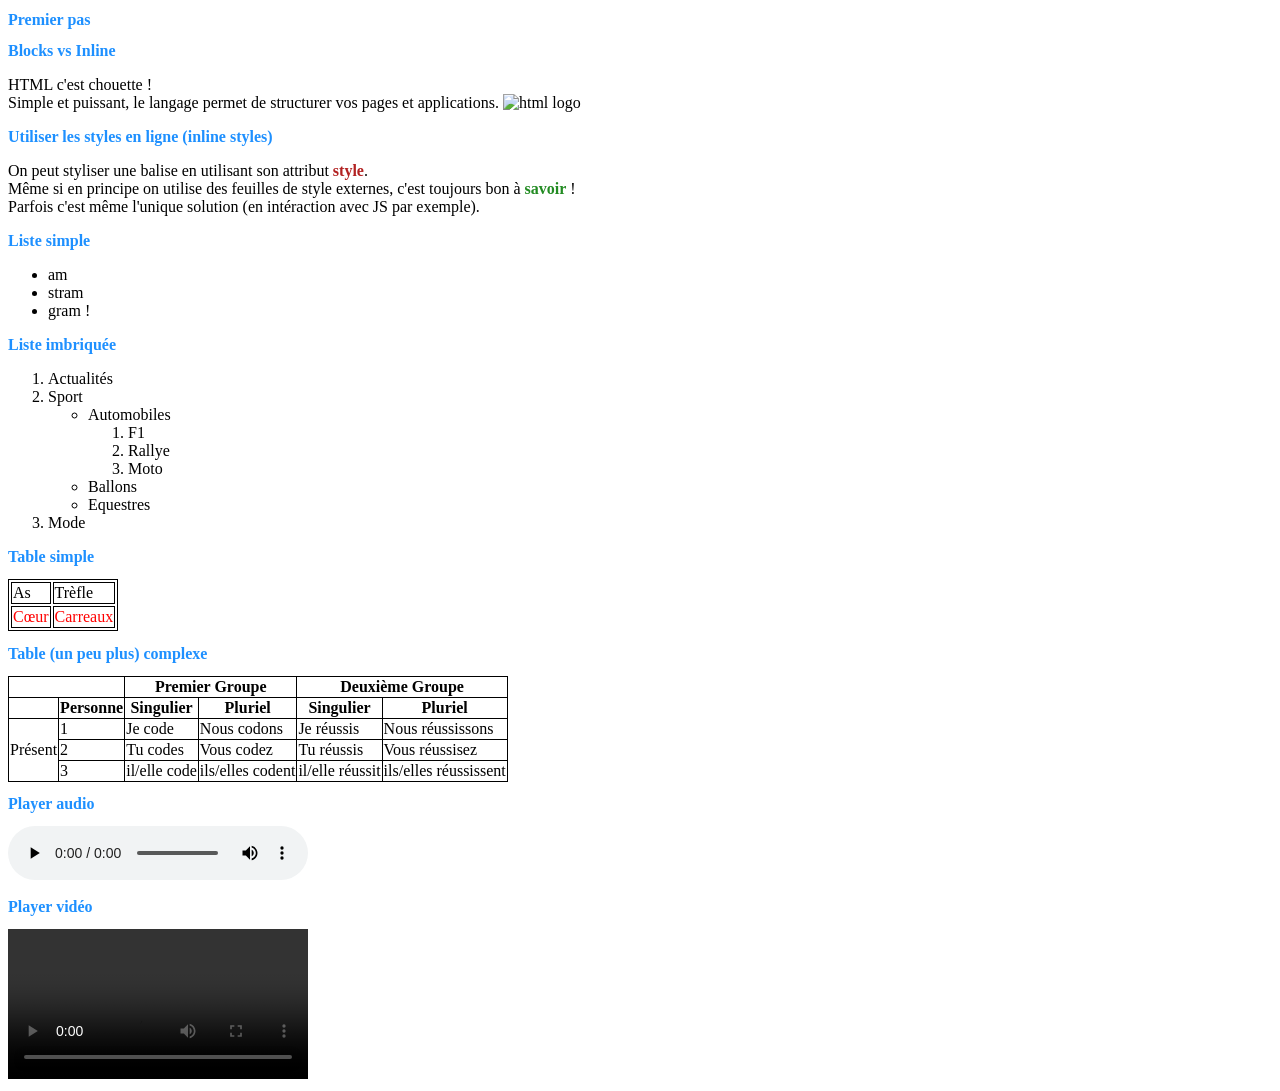
==== 1_html/1_session_1/index.html @ fb2fb41e "initial commit : session html_1 + session css_1" ====
<!DOCTYPE html>
<html lang="en">
<head>
    <meta charset="UTF-8">
    <title>html session 1</title>
    <style>
        body {
            font-family: Avenir;
        }
        .title {
            color: dodgerblue;
            font-size: 1rem;
            font-weight: bolder;
        }
        table, td, th {
            border: 1px solid black;
        }
        table.collapsed, table.collapsed td {
            border-collapse: collapse;
        }
    </style>
</head>
<body>
    <!-- HTML => pensez en arborescence !!! -->
    <!-- en CSS le signe + signifie prochain sibling droit -->
    <!-- en CSS le signe > signifie enfant direct -->
    <!-- Un petit shortcut Emmet (c'est sympa non ? : ) -->
    <!-- h1.title{Premier pas}+h2.title+(p>img)+h2+p -->
    <h1 class="title">Premier pas</h1>
    <h2 class="title">Blocks vs Inline</h2>
    <p>
        HTML c'est chouette ! <br>Simple et puissant, le langage permet de structurer vos pages et applications.
        <img src="https://s3-eu-west-1.amazonaws.com/course.oc-static.com/courses/1603881/14570827997997_illu-cours_html5-css3.png" alt="html logo" width="150">
    </p>
    <h2 class="title">Utiliser les styles en ligne (inline styles)</h2>
    <p>
        On peut styliser une balise en utilisant son attribut <span style="color: firebrick; font-weight: bold">style</span>.<br>
        Même si en principe on utilise des feuilles de style externes, c'est toujours bon à <span style="color: forestgreen; font-weight: bold">savoir</span> !<br>
        Parfois c'est même l'unique solution (en intéraction avec JS par exemple).
    </p>
    <h2 class="title">Liste simple</h2>
    <ul class="list">
        <li class="item">am</li>
        <li class="item">stram</li>
        <li class="item">gram !</li>
    </ul>
    <h2 class="title">Liste imbriquée</h2>
    <ol class="list blog-pages">
        <li class="item blog-cat">
            <span>Actualités</span>
        </li>
        <li class="item blog-cat">
            <span>Sport</span>
            <ul class="list sub-cat">
                <li class="item">
                    <span>Automobiles</span>
                    <ol>
                        <li class="item">F1</li>
                        <li class="item">Rallye</li>
                        <li class="item">Moto</li>
                    </ol>
                </li>
                <li class="item">Ballons</li>
                <li class="item">Equestres</li>
            </ul>
        </li>
        <li class="item blog-cat">
            <span>Mode</span>
        </li>
    </ol>
    <h2 class="title">Table simple</h2>
    <!-- table>tr*2>td*2 -->
    <table>
        <tr>
            <td>As</td>
            <td>Trèfle</td>
        </tr>
        <tr>
            <td style="color:red">C&oelig;ur</td>
            <td style="color:red">Carreaux</td>
        </tr>
    </table>

    <h2 class="title">Table (un peu plus) complexe</h2>


    <table class="collapsed">
        <thead>
            <tr>
                <th colspan="2"></th>
                <th colspan="2">Premier Groupe</th>
                <th colspan="2">Deuxième Groupe</th>
            </tr>
            <tr>
                <th></th>
                <th>Personne</th>
                <th>Singulier</th>
                <th>Pluriel</th>
                <th>Singulier</th>
                <th>Pluriel</th>
            </tr>
        </thead>
        <tbody>
            <tr>
                <td rowspan="3">Présent</td>
                <td>1</td>
                <td>Je code</td>
                <td>Nous codons</td>
                <td>Je réussis</td>
                <td>Nous réussissons</td>
            </tr>
            <tr>
                <td>2</td>
                <td>Tu codes</td>
                <td>Vous codez</td>
                <td>Tu réussis</td>
                <td>Vous réussisez</td>
            </tr>
            <tr>
                <td>3</td>
                <td>il/elle code</td>
                <td>ils/elles codent</td>
                <td>il/elle réussit</td>
                <td>ils/elles réussissent</td>
            </tr>
        </tbody>
    </table>

    <h2 class="title">Player audio</h2>
    <audio src="media/audio/8000__cfork__cf-fx-bloibb.mp3" controls></audio>

    <h2 class="title">Player vidéo</h2>
    <video controls controlsList="nodownload">
        <source src="media/video/big_buck_bunny.mp4" type="video/mp4">
        <source src="media/video/big_buck_bunny.webm" type="video/webm">
    </video>
</body>
</html>
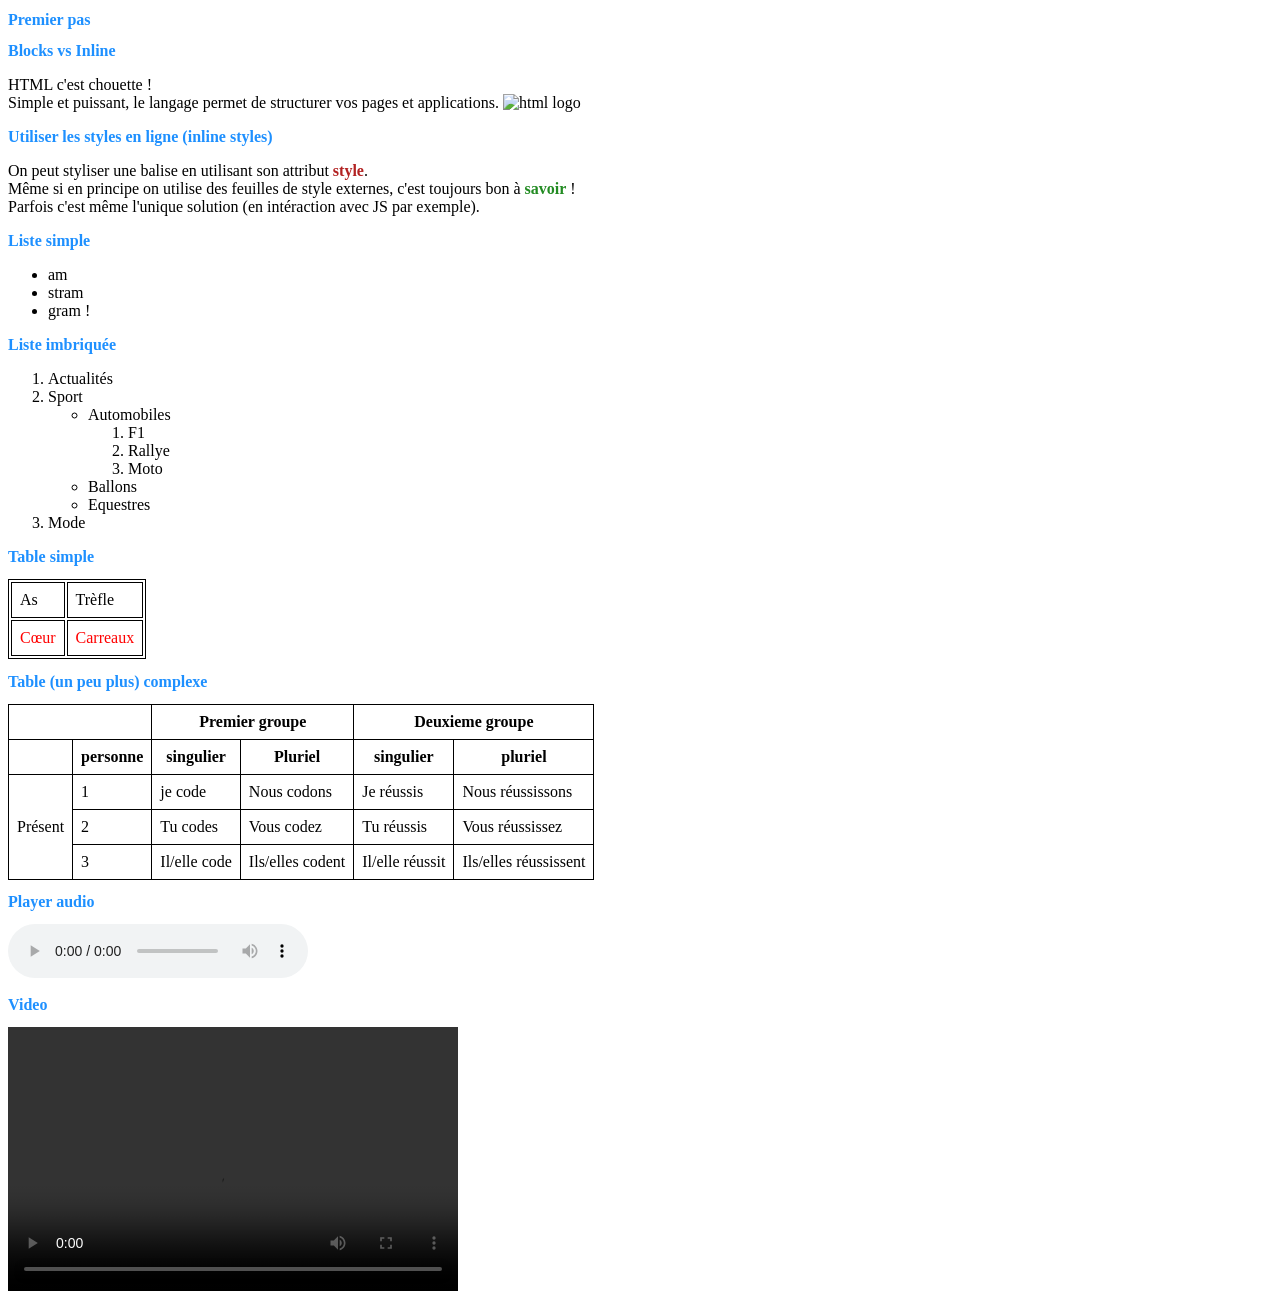
==== commit f3ff815b: "ajout ds corrections pour la session css 1" ====
--- a/1_html/1_session_1/index.html
+++ b/1_html/1_session_1/index.html
@@ -1,5 +1,6 @@
 <!DOCTYPE html>
 <html lang="en">
+
 <head>
     <meta charset="UTF-8">
     <title>html session 1</title>
@@ -7,19 +8,31 @@
         body {
             font-family: Avenir;
         }
+
         .title {
             color: dodgerblue;
             font-size: 1rem;
             font-weight: bolder;
         }
-        table, td, th {
+
+        table,
+        td,
+        th {
             border: 1px solid black;
         }
-        table.collapsed, table.collapsed td {
+
+        table.collapsed,
+        table.collapsed td {
             border-collapse: collapse;
+        }
+
+        th,
+        td {
+            padding: 8px;
         }
     </style>
 </head>
+
 <body>
     <!-- HTML => pensez en arborescence !!! -->
     <!-- en CSS le signe + signifie prochain sibling droit -->
@@ -27,16 +40,16 @@
     <!-- Un petit shortcut Emmet (c'est sympa non ? : ) -->
     <!-- h1.title{Premier pas}+h2.title+(p>img)+h2+p -->
     <h1 class="title">Premier pas</h1>
+
     <h2 class="title">Blocks vs Inline</h2>
     <p>
         HTML c'est chouette ! <br>Simple et puissant, le langage permet de structurer vos pages et applications.
         <img src="https://s3-eu-west-1.amazonaws.com/course.oc-static.com/courses/1603881/14570827997997_illu-cours_html5-css3.png" alt="html logo" width="150">
     </p>
+
     <h2 class="title">Utiliser les styles en ligne (inline styles)</h2>
     <p>
-        On peut styliser une balise en utilisant son attribut <span style="color: firebrick; font-weight: bold">style</span>.<br>
-        Même si en principe on utilise des feuilles de style externes, c'est toujours bon à <span style="color: forestgreen; font-weight: bold">savoir</span> !<br>
-        Parfois c'est même l'unique solution (en intéraction avec JS par exemple).
+        On peut styliser une balise en utilisant son attribut <span style="color: firebrick; font-weight: bold">style</span>.<br> Même si en principe on utilise des feuilles de style externes, c'est toujours bon à <span style="color: forestgreen; font-weight: bold">savoir</span>        !<br> Parfois c'est même l'unique solution (en intéraction avec JS par exemple).
     </p>
     <h2 class="title">Liste simple</h2>
     <ul class="list">
@@ -44,6 +57,7 @@
         <li class="item">stram</li>
         <li class="item">gram !</li>
     </ul>
+
     <h2 class="title">Liste imbriquée</h2>
     <ol class="list blog-pages">
         <li class="item blog-cat">
@@ -68,6 +82,7 @@
             <span>Mode</span>
         </li>
     </ol>
+
     <h2 class="title">Table simple</h2>
     <!-- table>tr*2>td*2 -->
     <table>
@@ -83,28 +98,27 @@
 
     <h2 class="title">Table (un peu plus) complexe</h2>
 
-
     <table class="collapsed">
         <thead>
             <tr>
                 <th colspan="2"></th>
-                <th colspan="2">Premier Groupe</th>
-                <th colspan="2">Deuxième Groupe</th>
+                <th colspan="2">Premier groupe</th>
+                <th colspan="2">Deuxieme groupe</th>
             </tr>
             <tr>
                 <th></th>
-                <th>Personne</th>
-                <th>Singulier</th>
+                <th>personne</th>
+                <th>singulier</th>
                 <th>Pluriel</th>
-                <th>Singulier</th>
-                <th>Pluriel</th>
+                <th>singulier</th>
+                <th>pluriel</th>
             </tr>
         </thead>
         <tbody>
             <tr>
                 <td rowspan="3">Présent</td>
                 <td>1</td>
-                <td>Je code</td>
+                <td>je code</td>
                 <td>Nous codons</td>
                 <td>Je réussis</td>
                 <td>Nous réussissons</td>
@@ -114,25 +128,32 @@
                 <td>Tu codes</td>
                 <td>Vous codez</td>
                 <td>Tu réussis</td>
-                <td>Vous réussisez</td>
+                <td>Vous réussissez</td>
             </tr>
             <tr>
                 <td>3</td>
-                <td>il/elle code</td>
-                <td>ils/elles codent</td>
-                <td>il/elle réussit</td>
-                <td>ils/elles réussissent</td>
+                <td>Il/elle code</td>
+                <td>Ils/elles codent</td>
+                <td>Il/elle réussit</td>
+                <td>Ils/elles réussissent</td>
             </tr>
         </tbody>
     </table>
 
     <h2 class="title">Player audio</h2>
-    <audio src="media/audio/8000__cfork__cf-fx-bloibb.mp3" controls></audio>
 
-    <h2 class="title">Player vidéo</h2>
-    <video controls controlsList="nodownload">
-        <source src="media/video/big_buck_bunny.mp4" type="video/mp4">
-        <source src="media/video/big_buck_bunny.webm" type="video/webm">
+
+    <audio controls>
+    <source src="media/audio/8000__cfork__cf-fx-bloibb.mp4" type="audio/mp3">
+    </audio>
+
+    <h2 class="title">Video</h2>
+
+    <video src="media/video/big_buck_bunny.mp4" controls width="450" height="264">
+
     </video>
+
+
 </body>
+
 </html>
